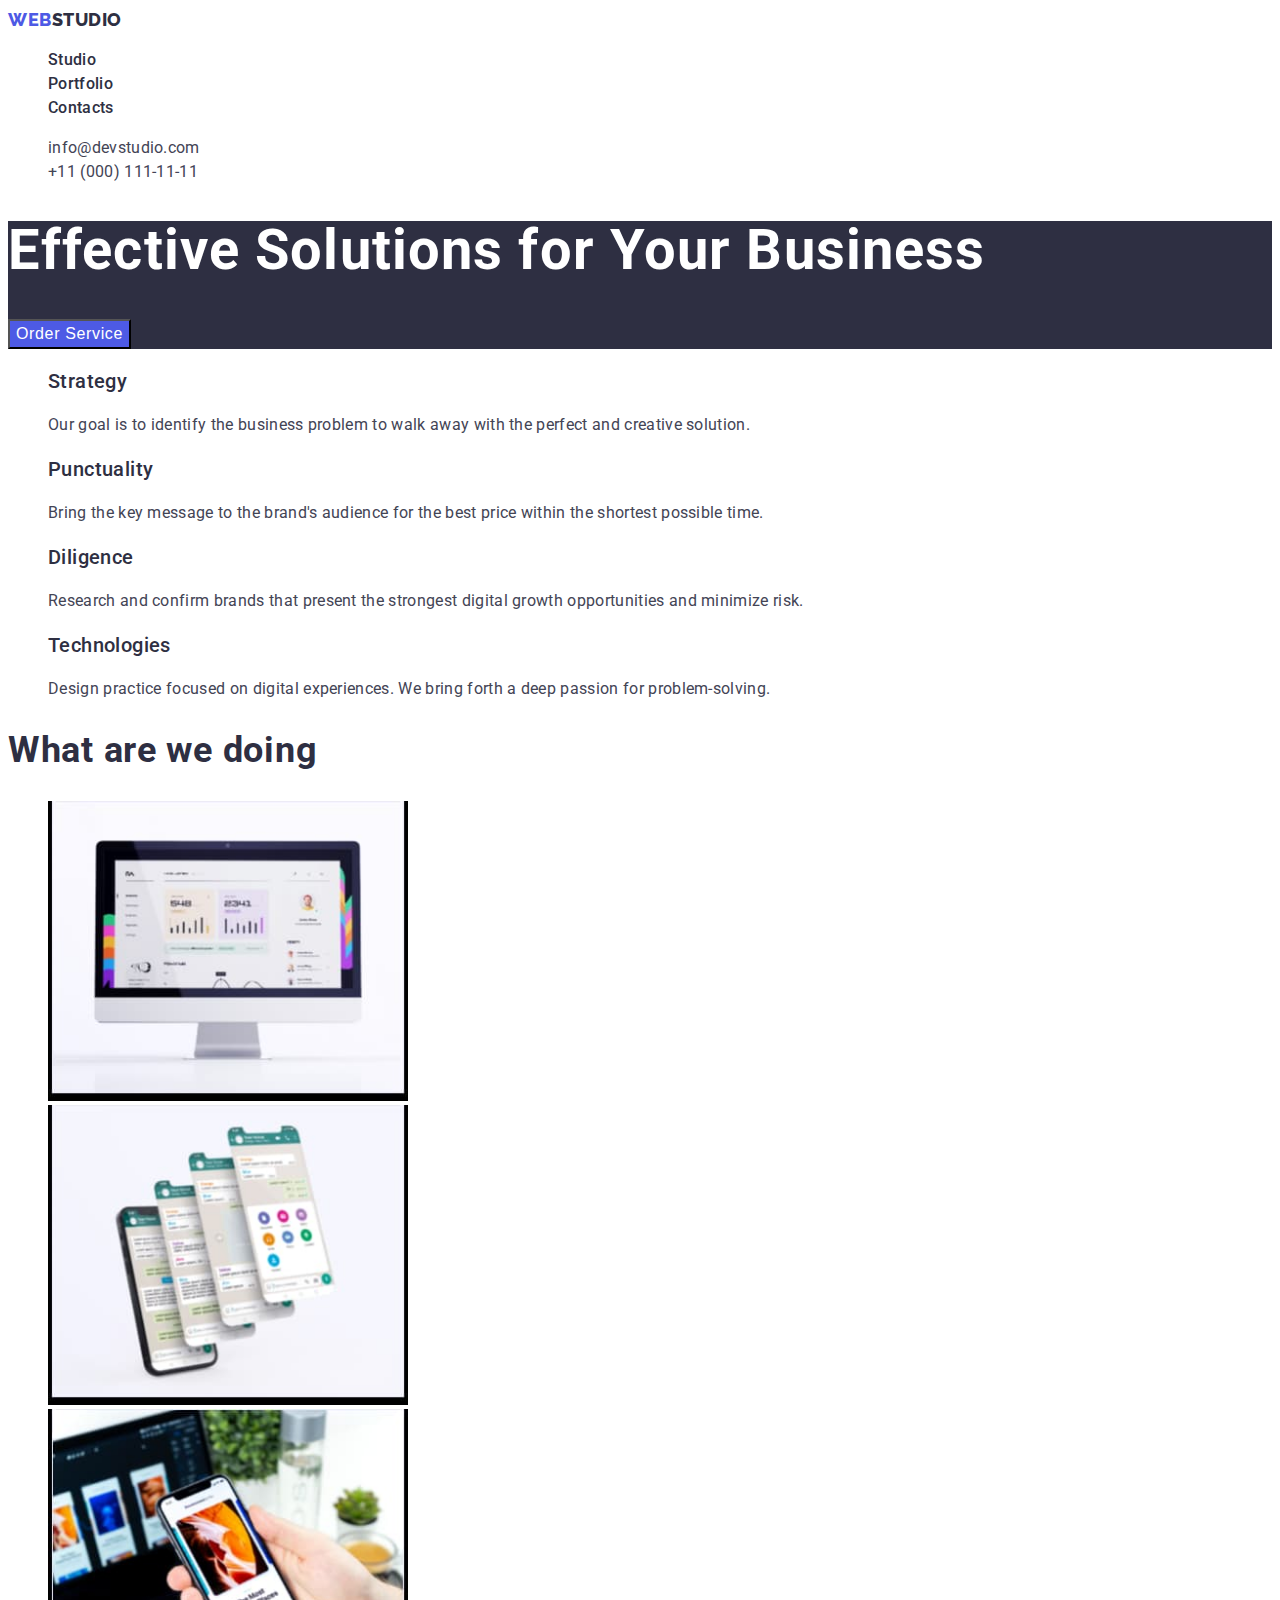
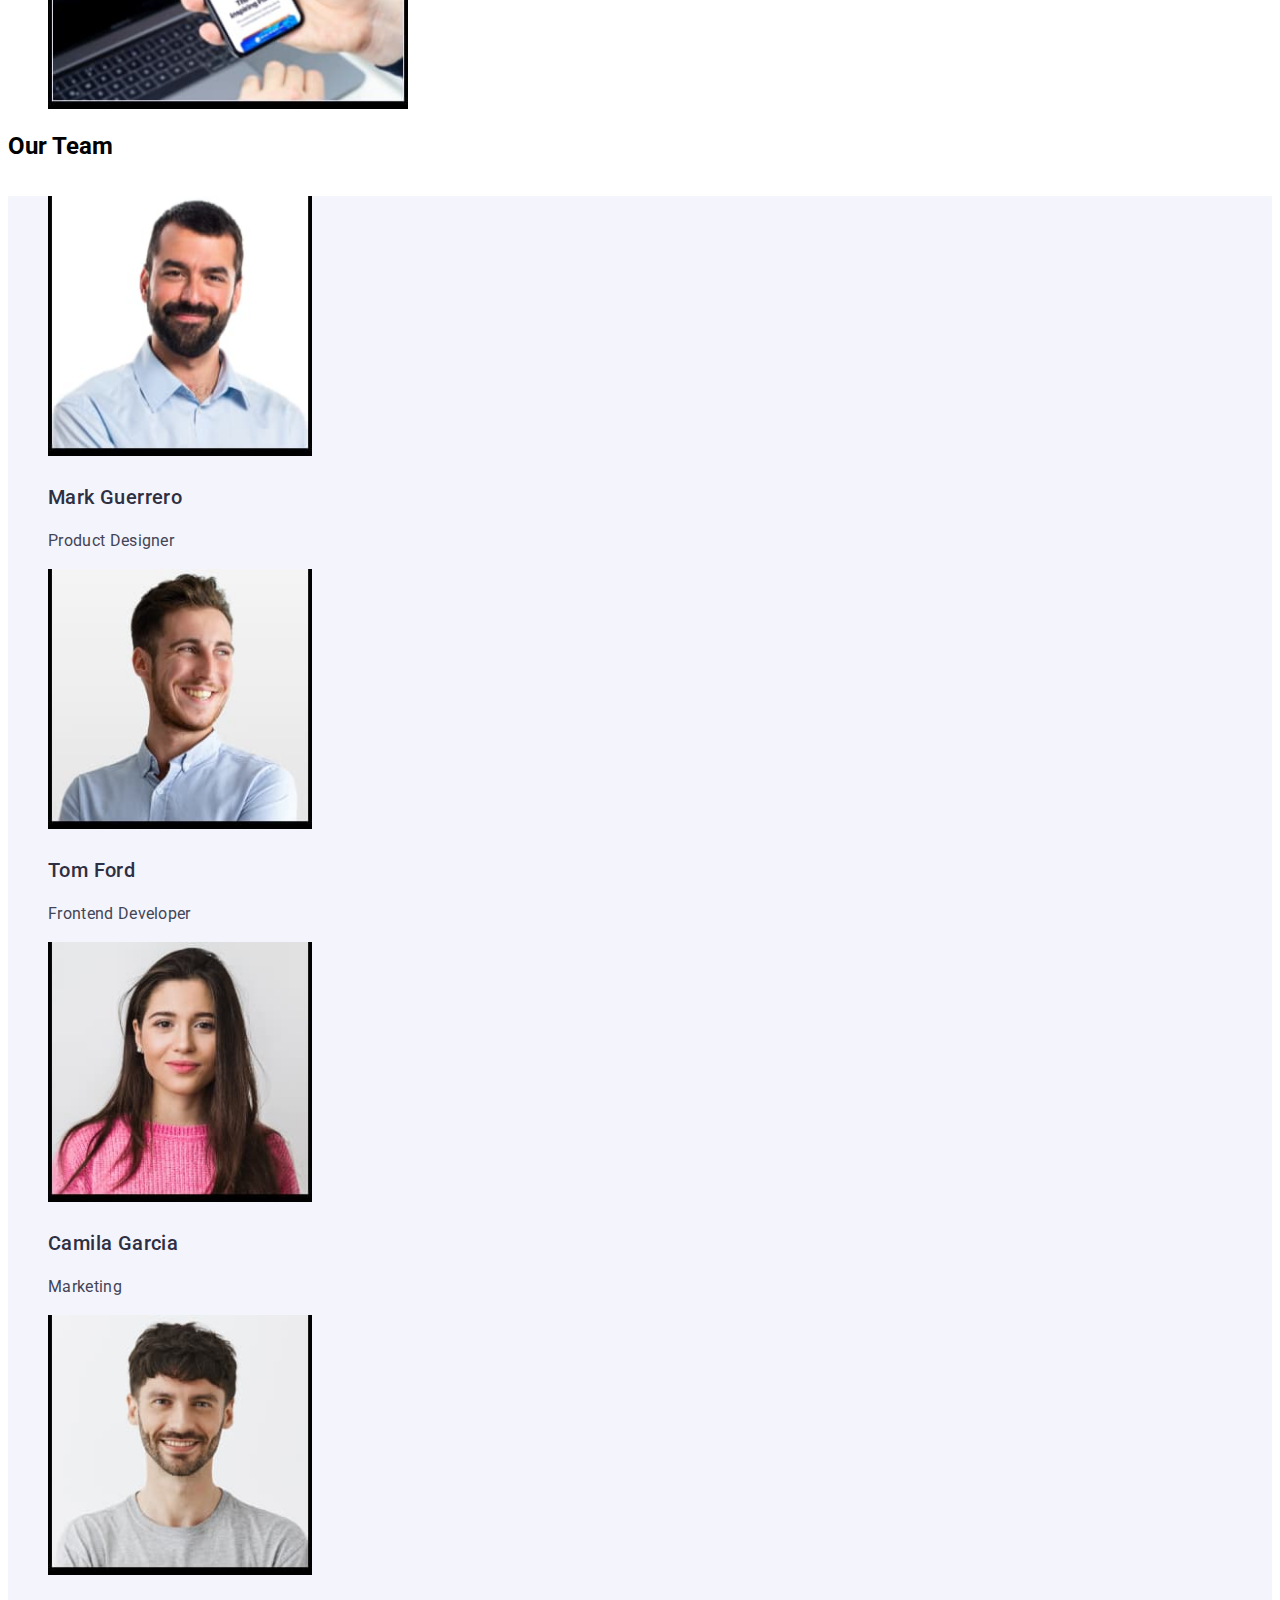
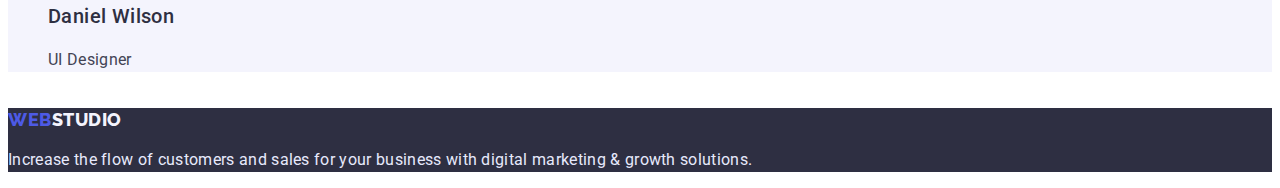
==== index.html @ 511067b0 "next 2" ====
<!DOCTYPE html>
<html lang="en">
<head>
    <meta charset="UTF-8">
    <meta http-equiv="X-UA-Compatible" content="IE=edge">
    <meta name="viewport" content="width=device-width, initial-scale=1.0">
    <title>Studio</title>
    <link rel="preconnect" href="https://fonts.googleapis.com">
    <link rel="preconnect" href="https://fonts.gstatic.com" crossorigin>
    <link href="https://fonts.googleapis.com/css2?family=Raleway:wght@800&family=Roboto:wght@400;500;700;900&display=swap" rel="stylesheet">
    <link rel="stylesheet" href="./css/styles.css">
</head>
<body>
    <!--HEADER  -->
    <header>
        <nav class="page-nav">
            <a class="logo-web link" href="./index.html">Web<span class="logo-studio">Studio</span></a> 
            <ul class="menu list">
                <li class="menu-item">
                    <a class="menu-link link" href="./index.html">Studio</a>
                </li>
                <li class="menu-item">
                    <a class="menu-link link" href="./portfolio.html">Portfolio</a>
                </li>
                <li class="menu-item">
                    <a class="menu-link link" href="">Contacts</a>
                </li>
            </ul> 
        </nav>
           <ul class="list">
           <li class="menu-mail">
                <a class="address-mail link" href="mailto:info@devstudio.com">info@devstudio.com</a>
            </li>
            <li class="menu-tel">
                <a class="address-tel link" href="tel:+110001111111">+11 (000) 111-11-11</a> 
            </li>
           </ul>    
    </header>
   
   <!-- HERO IMAGE -->
   <main>
        <section class="hero">
            <h1 class="pege-hero">Effective Solutions for Your Business</h1>
            <button class="button-hero" type="button">Order Service</button>
        </section>
        <!-- SECTION 1 -->
        <section class="sectin-description">
            <h2 hidden>Description</h2>
            <ul class="list-descript list">
                <li class="strategy">
                    <h3 class="name-strategy">Strategy</h3>
                    <p class="text-strategy">Our goal is to identify the business
                       problem to walk away with the 
                       perfect and creative solution. 
                    </p>
                </li>
                <li class="punctuality">
                    <h3 class="name-punctuality">Punctuality</h3>
                    <p class="text-punctuality">Bring the key message to the
                       brand's audience for the best price
                       within the shortest possible time.</p>
                </li>
                <li class="diligence">
                    <h3 class="name-diligence">Diligence</h3>
                    <p class="text-diligence">Research and confirm brands that
                       present the strongest digital growth
                       opportunities and minimize risk.</p>
                </li>
                <li class="technologies">
                    <h3 class="name-technologies">Technologies</h3>
                    <p class="text-technologies">Design practice focused on digital
                       experiences. We bring forth a deep
                       passion for problem-solving.</p>
                </li>   
            </ul>
        </section>
        <!-- SECTION 2 -->
       <section>
        <h2 class="work">What are we doing</h2>
        <ul class="work-list list">
            <li class="work-imeges">
                <img src="./images/img1.jpg" alt="sait img1" width="360" height="300">
            </li>
            <li class="work-imege">
                <img src="./images/img2.jpg" alt="sait img2" width="360" height="300">
            </li>
            <li class="work-imeg">
                <img src="./images/img3.jpg" alt="sait img3" width="360" height="300">
            </li> 
        </ul>
       </section>
       <!-- SECTION 3 -->
       <section>
        <h2 class="team">Our Team</h2>
        <ul class="team-list list">
            <li class="team-img">
                <img src="./images/img.jpg" alt="sait img" width="264" height="260">
                <h3 class="team-mark">Mark Guerrero</h3>
                <p class="team-designer">Product Designer</p>
            </li>
            <li class="team-img">
                <img src="./images/img-1.jpg" alt="sait img1" width="264" height="260">
                <h3 class="team-mark">Tom Ford</h3>
                <p class="team-designer">Frontend Developer</p>
            </li>
            <li class="team-img">
                <img src="./images/img-2.jpg" alt="sait img2" width="264" height="260">
                <h3 class="team-mark">Camila Garcia</h3>
                <p class="team-designer">Marketing</p>
            </li>
            <li>
                <img src="./images/img-3.jpg" alt="sait img3" width="264" height="260">
                <h3 class="team-mark">Daniel Wilson</h3>
                <p class="team-designer">UI Designer</p>
            </li>    
        </ul>
       </section>
   </main>
   <!-- FOOTER -->
   <footer>
    <div class="footer">
        <a class="logo-web link" href="./index.html">Web<span class="logo-footer">Studio</span></a> 
        <p class="text-footer">Increase the flow of customers and sales for your business with digital marketing & growth solutions.</p>   
    </div>
   </footer>  
</body>
</html>
---- css/styles.css ----
:root {
    --brend-color: #2E2F42;
    --text-color:#434455;
    --white-color:#FFFFFF;
}
.list {
    list-style:none;
}
.link {
    text-decoration:none;
}
body {
    font-family: 'Roboto', sans-serif;
}
.logo-web {
    font-family: 'Raleway',sans-serif;
    font-weight: 800;
    font-size: 18px;
    line-height: 1.33;
    letter-spacing: 0.03em;
    text-transform: uppercase;
    color: #4D5AE5; 
}
.logo-studio {
    font-family: 'Raleway',sans-serif;
    font-weight: 800;
    font-size: 18px;
    line-height: 1.33;
    letter-spacing: 0.03em;
    text-transform: uppercase; 
    color: var(--brend-color);   
}
.logo-footer {
    font-weight: 800;
    font-size: 18px;
    line-height: 1.16;
    letter-spacing: 0.03em;
    text-transform: uppercase;
    color: #F4F4FD;
}
.menu-link {
    font-weight: 500;
    font-size: 16px;
    line-height: 1.5;
    letter-spacing: 0.02em; 
    color:var(--brend-color);   
}
.address-mail {
    font-weight: 400;
    font-size: 16px;
    line-height: 1.5;
    letter-spacing: 0.02em;   
    color:var(--text-color); 
}

.address-tel {
    font-weight: 400;
    font-size: 16px;
    line-height: 1.5;
    letter-spacing: 0.02em;
    color: var(--text-color);
}
.hero {
    background-color: var(--brend-color); 
}
.pege-hero {
    font-weight: 700;
    font-size: 56px;
    line-height: 1.07;
    letter-spacing: 0.02em;
    color:var(--white-color);
}
.button-hero {
    font-weight: 500;
    font-size: 16px;
    line-height: 1.5;
    align-items: center;
    letter-spacing: 0.04em;
    color:var(--white-color);
    background-color: #4D5AE5;
}

/* SECTION 1 */
.name-strategy {
    font-weight: 500;
    font-size: 20px;
    line-height: 1.2;
    letter-spacing: 0.02em;
    color: var(--brend-color);
}
.text-strategy {
    font-weight: 400;
    font-size: 16px;
    line-height: 1.5;
    letter-spacing: 0.02em;
    color: var(--text-color);
}
.name-punctuality {
    font-weight: 500;
    font-size: 20px;
    line-height: 1.2;
    letter-spacing: 0.02em;
    color: var(--brend-color);
}
.text-punctuality {
    font-weight: 400;
    font-size: 16px;
    line-height: 1.5;
    letter-spacing: 0.02em;
    color: var(--text-color);    
}
.name-diligence {
    font-weight: 500;
    font-size: 20px;
    line-height: 1.2;
    letter-spacing: 0.02em;
    color: var(--brend-color);
}
.text-diligence {
    font-weight: 400;
    font-size: 16px;
    line-height: 1.5;
    letter-spacing: 0.02em;
    color: var(--text-color);
}
.name-technologies {
    font-weight: 500;
    font-size: 20px;
    line-height: 1.2;
    letter-spacing: 0.02em;
    color: var(--brend-color);
}
.text-technologies {
    font-weight: 400;
    font-size: 16px;
    line-height: 1.5;
    letter-spacing: 0.02em;
    color: var(--text-color);
}
/* <!-- SECTION 2 --> */
.work {
    font-weight: 700;
    font-size: 36px;
    line-height: 1.11;
    letter-spacing: 0.02em; 
    color: var(--brend-color);   
}

.team-list {
    font-weight: 700;
    font-size: 36px;
    line-height: 1.11;
    letter-spacing: 0.02em;
    color: var(--brend-color); 
    background: #F4F4FD;
}
.team-mark {
    font-weight: 500;
    font-size: 20px;
    line-height: 1.2;
    letter-spacing: 0.02em;
    color: var(--brend-color);
}
.team-designer {
    font-weight: 400;
    font-size: 16px;
    line-height: 1.5;
    letter-spacing: 0.02em;
    color: var(--text-color);
}
/* FOOTER */
.footer {
    background: var(--brend-color);   
}
.text-footer {
    font-weight: 400;
    font-size: 16px;
    line-height: 1.5;
    letter-spacing: 0.02em;
    color: #E7E9FC;
}
/* PORTFOLIO BATTON */
.batton-portfolio{
    font-weight: 500;
    font-size: 16px;
    line-height: 1.5;
    display: flex;
    align-items: center;
    text-align: center;
    letter-spacing: 0.04em;
    color: #4D5AE5;
}
.batton-portfolio:hover,
.batton-portfolio:focus {
    background: #404BBF;
    color:var(--white-color);
}
/*  PORTFOLIO IMG*/
.name-img {
    font-weight: 500;
    font-size: 20px;
    line-height: 1.2;
    letter-spacing: 0.02em;
    color: var(--brend-color);
}
.text-img {
    font-weight: 400;
    font-size: 16px;
    line-height: 1.5;
    letter-spacing: 0.02em;
    color: var(--text-color);
}
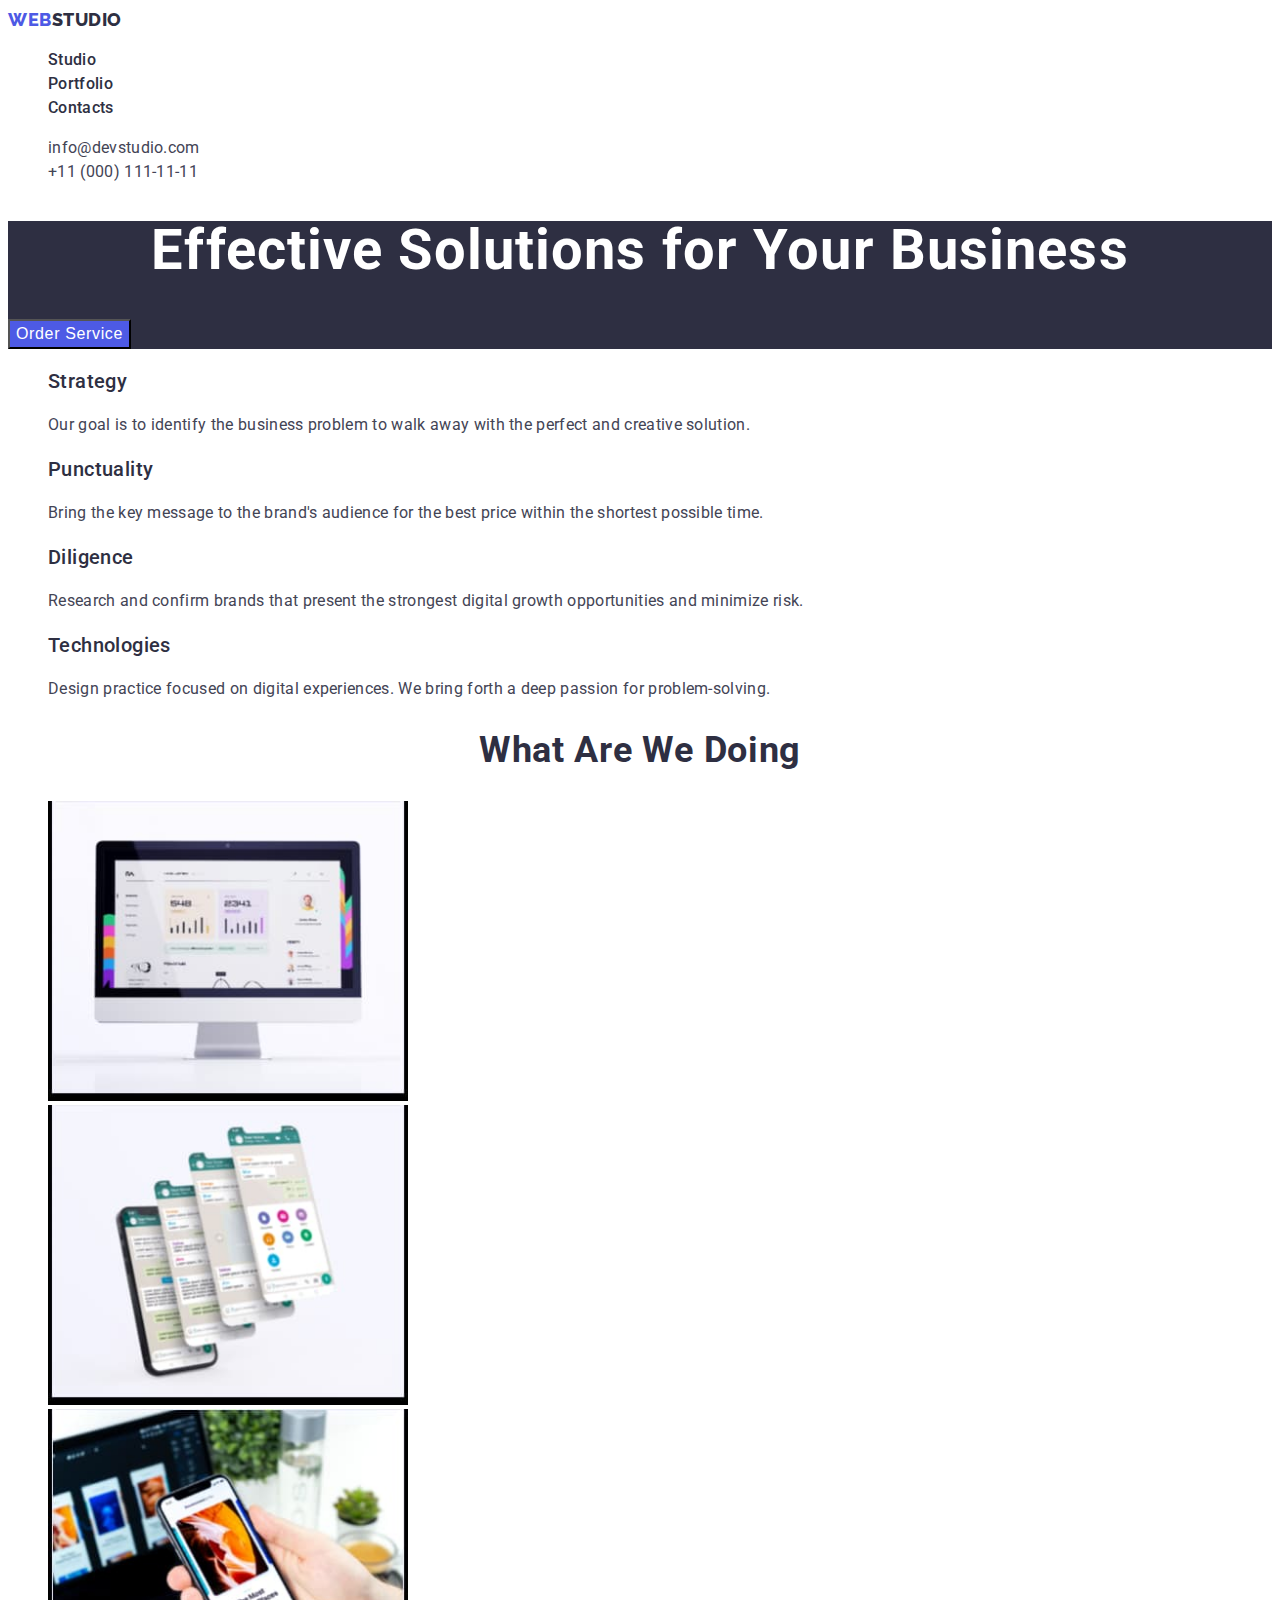
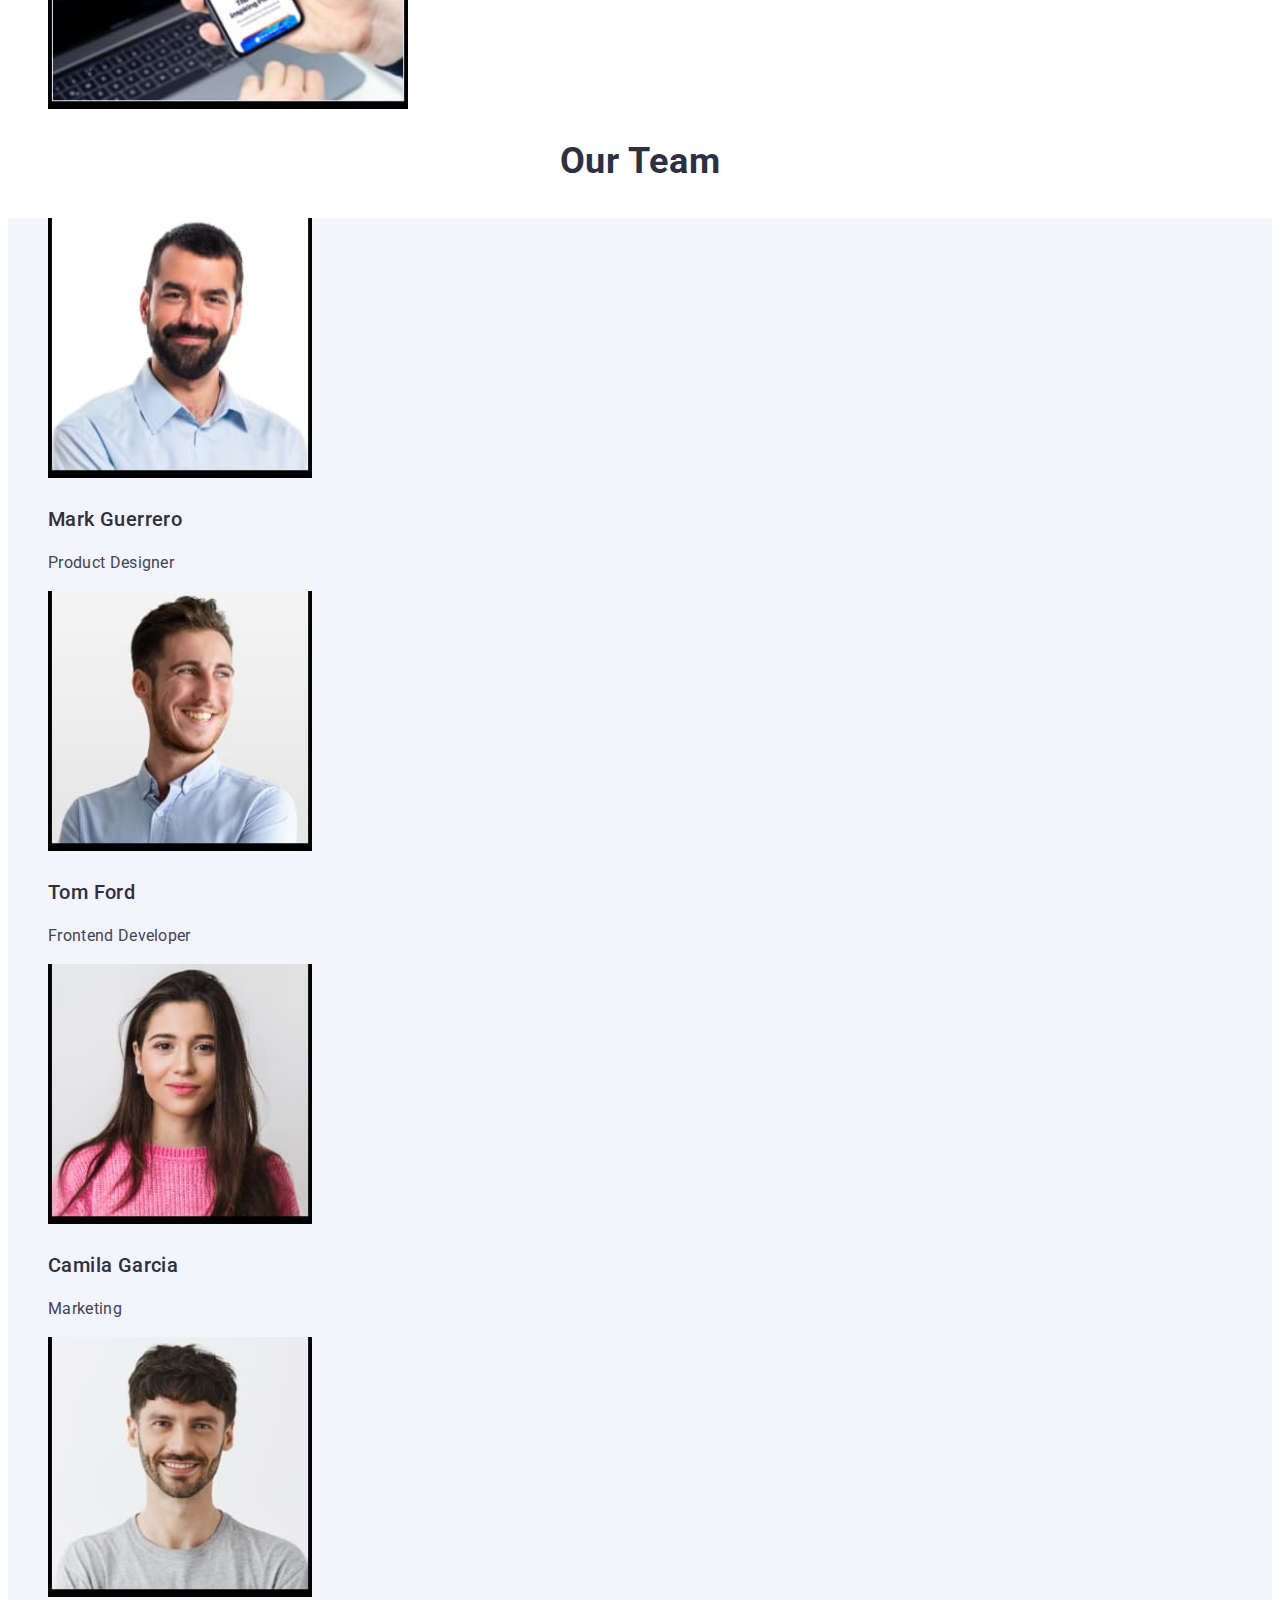
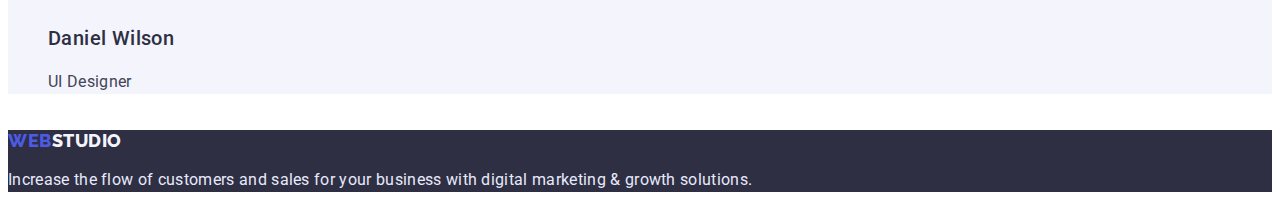
==== commit e400daa4: "next2" ====
--- a/index.html
+++ b/index.html
@@ -91,7 +91,7 @@
        </section>
        <!-- SECTION 3 -->
        <section>
-        <h2 class="team">Our Team</h2>
+        <h2 class="work">Our Team</h2>
         <ul class="team-list list">
             <li class="team-img">
                 <img src="./images/img.jpg" alt="sait img" width="264" height="260">
@@ -117,11 +117,9 @@
        </section>
    </main>
    <!-- FOOTER -->
-   <footer>
-    <div class="footer">
+   <footer class="footer">
         <a class="logo-web link" href="./index.html">Web<span class="logo-footer">Studio</span></a> 
         <p class="text-footer">Increase the flow of customers and sales for your business with digital marketing & growth solutions.</p>   
-    </div>
    </footer>  
 </body>
 </html>--- a/css/styles.css
+++ b/css/styles.css
@@ -1,6 +1,5 @@
 :root {
     --brend-color: #2E2F42;
-    --text-color:#434455;
     --white-color:#FFFFFF;
 }
 .list {
@@ -11,12 +10,13 @@
 }
 body {
     font-family: 'Roboto', sans-serif;
+    --text-color: #434455;
 }
 .logo-web {
     font-family: 'Raleway',sans-serif;
     font-weight: 800;
     font-size: 18px;
-    line-height: 1.33;
+    line-height: 1.17;
     letter-spacing: 0.03em;
     text-transform: uppercase;
     color: #4D5AE5; 
@@ -43,8 +43,13 @@
     font-size: 16px;
     line-height: 1.5;
     letter-spacing: 0.02em; 
-    color:var(--brend-color);   
-}
+    color:var(--brend-color);       
+}
+.menu-link:hover,
+.menu-link:focus {
+    color: #404BBF;
+}
+
 .address-mail {
     font-weight: 400;
     font-size: 16px;
@@ -67,6 +72,7 @@
     font-weight: 700;
     font-size: 56px;
     line-height: 1.07;
+    text-align: center;
     letter-spacing: 0.02em;
     color:var(--white-color);
 }
@@ -78,6 +84,7 @@
     letter-spacing: 0.04em;
     color:var(--white-color);
     background-color: #4D5AE5;
+    cursor: pointer;
 }
 
 /* SECTION 1 */
@@ -142,7 +149,9 @@
     font-weight: 700;
     font-size: 36px;
     line-height: 1.11;
-    letter-spacing: 0.02em; 
+    letter-spacing: 0.02em;
+    text-align: center;
+    text-transform: capitalize;
     color: var(--brend-color);   
 }
 
@@ -181,6 +190,7 @@
 }
 /* PORTFOLIO BATTON */
 .batton-portfolio{
+    font-family: 'Roboto', sans-serif;
     font-weight: 500;
     font-size: 16px;
     line-height: 1.5;
@@ -189,6 +199,7 @@
     text-align: center;
     letter-spacing: 0.04em;
     color: #4D5AE5;
+    cursor: pointer;
 }
 .batton-portfolio:hover,
 .batton-portfolio:focus {
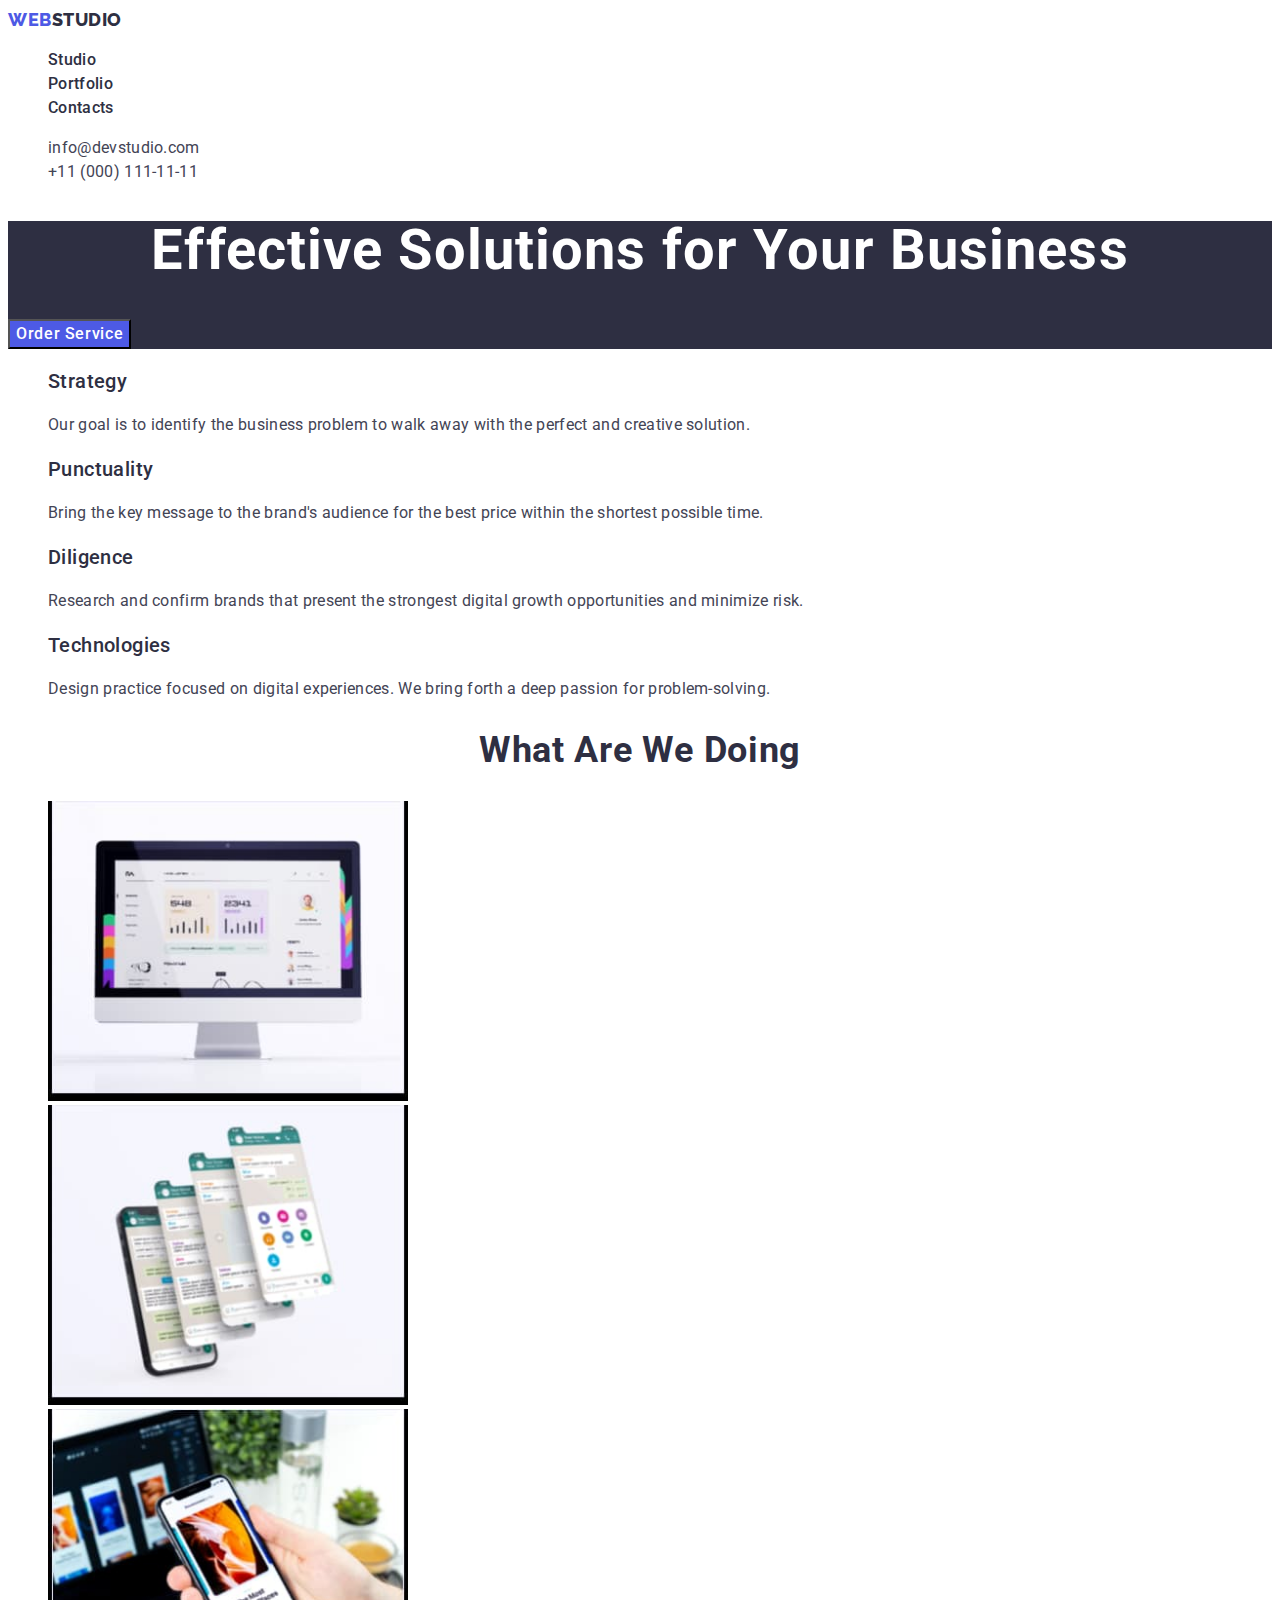
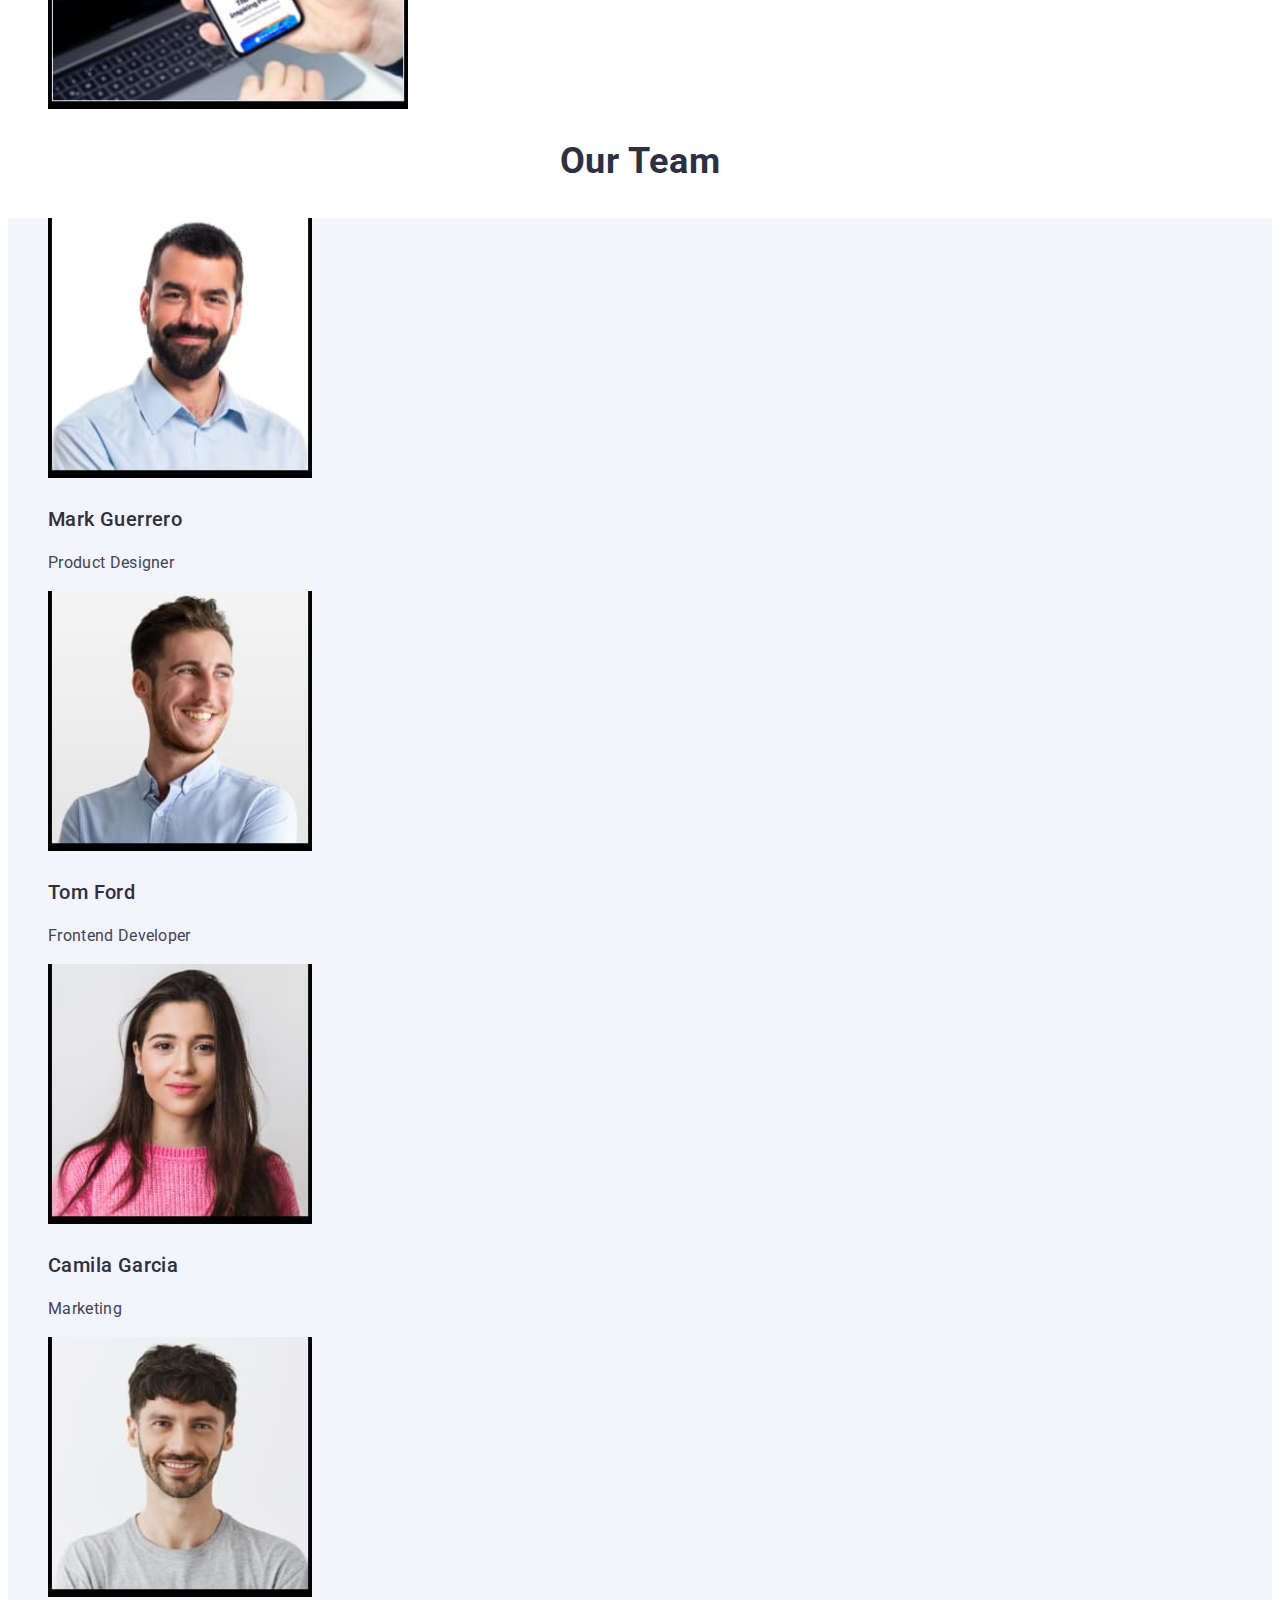
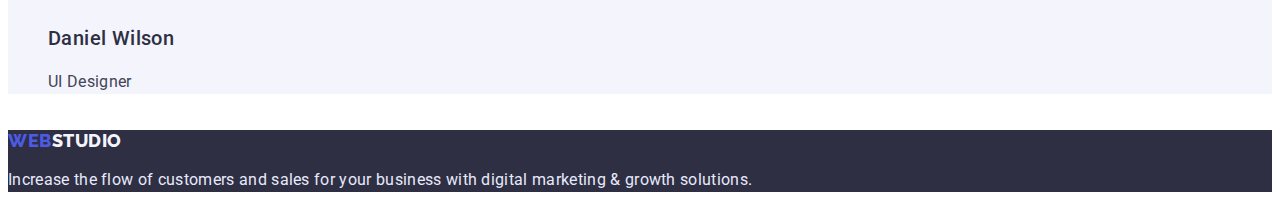
==== commit 63fa00ea: "next4" ====
--- a/index.html
+++ b/index.html
@@ -27,14 +27,16 @@
                 </li>
             </ul> 
         </nav>
-           <ul class="list">
-           <li class="menu-mail">
-                <a class="address-mail link" href="mailto:info@devstudio.com">info@devstudio.com</a>
-            </li>
-            <li class="menu-tel">
-                <a class="address-tel link" href="tel:+110001111111">+11 (000) 111-11-11</a> 
-            </li>
-           </ul>    
+        <address class="heder-address">
+            <ul class="list">
+                <li class="menu-mail">
+                    <a class="address-mail link" href="mailto:info@devstudio.com">info@devstudio.com</a>
+                </li>
+                <li class="menu-tel">
+                    <a class="address-mail link" href="tel:+110001111111">+11 (000) 111-11-11</a>
+                </li>
+            </ul>
+        </address>
     </header>
    
    <!-- HERO IMAGE -->
@@ -45,7 +47,7 @@
         </section>
         <!-- SECTION 1 -->
         <section class="sectin-description">
-            <h2 hidden>Description</h2>
+            <h2 class="title" hidden>Description</h2>
             <ul class="list-descript list">
                 <li class="strategy">
                     <h3 class="name-strategy">Strategy</h3>
@@ -55,20 +57,20 @@
                     </p>
                 </li>
                 <li class="punctuality">
-                    <h3 class="name-punctuality">Punctuality</h3>
-                    <p class="text-punctuality">Bring the key message to the
+                    <h3 class="name-strategy">Punctuality</h3>
+                    <p class="text-strategy">Bring the key message to the
                        brand's audience for the best price
                        within the shortest possible time.</p>
                 </li>
                 <li class="diligence">
-                    <h3 class="name-diligence">Diligence</h3>
-                    <p class="text-diligence">Research and confirm brands that
+                    <h3 class="name-strategy">Diligence</h3>
+                    <p class="text-strategy">Research and confirm brands that
                        present the strongest digital growth
                        opportunities and minimize risk.</p>
                 </li>
                 <li class="technologies">
-                    <h3 class="name-technologies">Technologies</h3>
-                    <p class="text-technologies">Design practice focused on digital
+                    <h3 class="name-strategy">Technologies</h3>
+                    <p class="text-strategy">Design practice focused on digital
                        experiences. We bring forth a deep
                        passion for problem-solving.</p>
                 </li>   
--- a/css/styles.css
+++ b/css/styles.css
@@ -1,6 +1,7 @@
 :root {
     --brend-color: #2E2F42;
     --white-color:#FFFFFF;
+    --text-color: #434455;
 }
 .list {
     list-style:none;
@@ -10,7 +11,7 @@
 }
 body {
     font-family: 'Roboto', sans-serif;
-    --text-color: #434455;
+    color: #434455;
 }
 .logo-web {
     font-family: 'Raleway',sans-serif;
@@ -49,6 +50,9 @@
 .menu-link:focus {
     color: #404BBF;
 }
+.heder-address{
+    font-style: normal;
+}
 
 .address-mail {
     font-weight: 400;
@@ -58,13 +62,11 @@
     color:var(--text-color); 
 }
 
-.address-tel {
-    font-weight: 400;
-    font-size: 16px;
-    line-height: 1.5;
-    letter-spacing: 0.02em;
-    color: var(--text-color);
+.address-mail:hover,
+.address-mail:focus {
+    color: #404BBF;
 }
+
 .hero {
     background-color: var(--brend-color); 
 }
@@ -77,6 +79,7 @@
     color:var(--white-color);
 }
 .button-hero {
+    font-family: 'Roboto', sans-serif;
     font-weight: 500;
     font-size: 16px;
     line-height: 1.5;
@@ -102,48 +105,7 @@
     letter-spacing: 0.02em;
     color: var(--text-color);
 }
-.name-punctuality {
-    font-weight: 500;
-    font-size: 20px;
-    line-height: 1.2;
-    letter-spacing: 0.02em;
-    color: var(--brend-color);
-}
-.text-punctuality {
-    font-weight: 400;
-    font-size: 16px;
-    line-height: 1.5;
-    letter-spacing: 0.02em;
-    color: var(--text-color);    
-}
-.name-diligence {
-    font-weight: 500;
-    font-size: 20px;
-    line-height: 1.2;
-    letter-spacing: 0.02em;
-    color: var(--brend-color);
-}
-.text-diligence {
-    font-weight: 400;
-    font-size: 16px;
-    line-height: 1.5;
-    letter-spacing: 0.02em;
-    color: var(--text-color);
-}
-.name-technologies {
-    font-weight: 500;
-    font-size: 20px;
-    line-height: 1.2;
-    letter-spacing: 0.02em;
-    color: var(--brend-color);
-}
-.text-technologies {
-    font-weight: 400;
-    font-size: 16px;
-    line-height: 1.5;
-    letter-spacing: 0.02em;
-    color: var(--text-color);
-}
+
 /* <!-- SECTION 2 --> */
 .work {
     font-weight: 700;
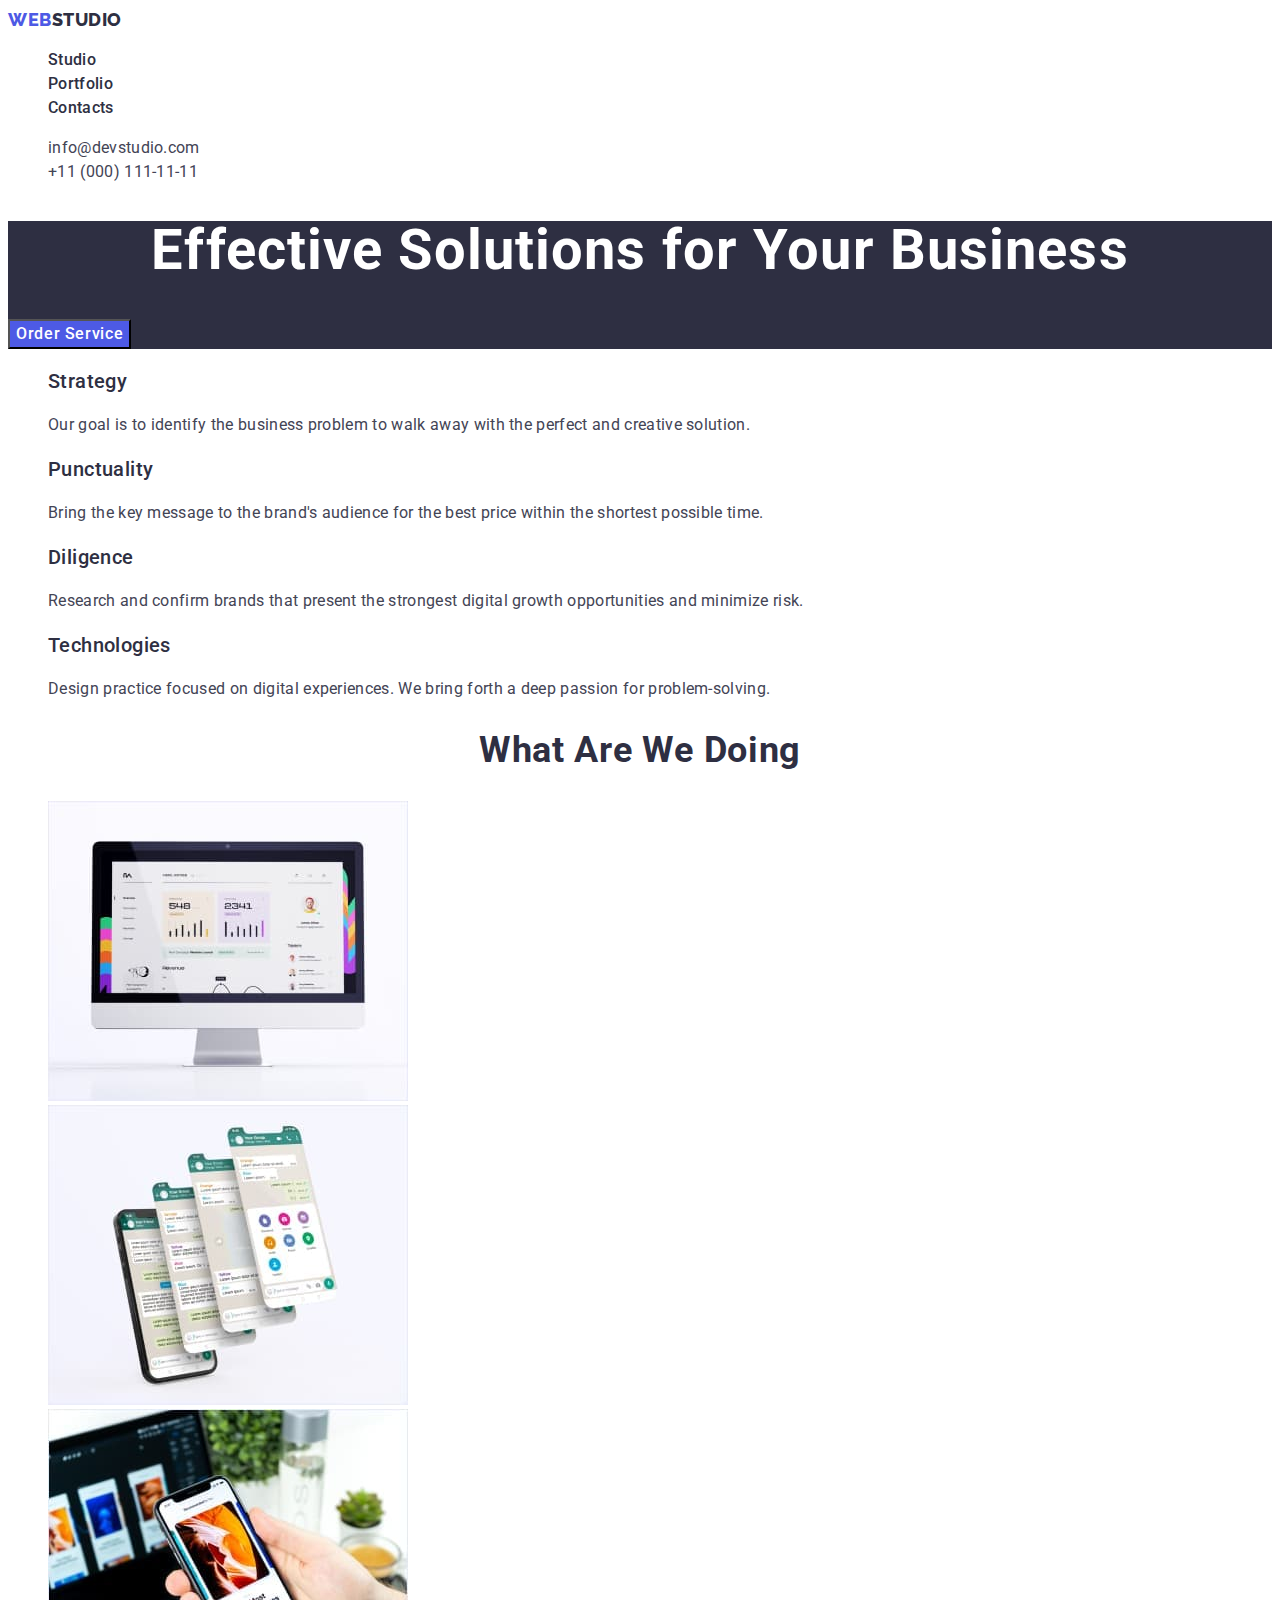
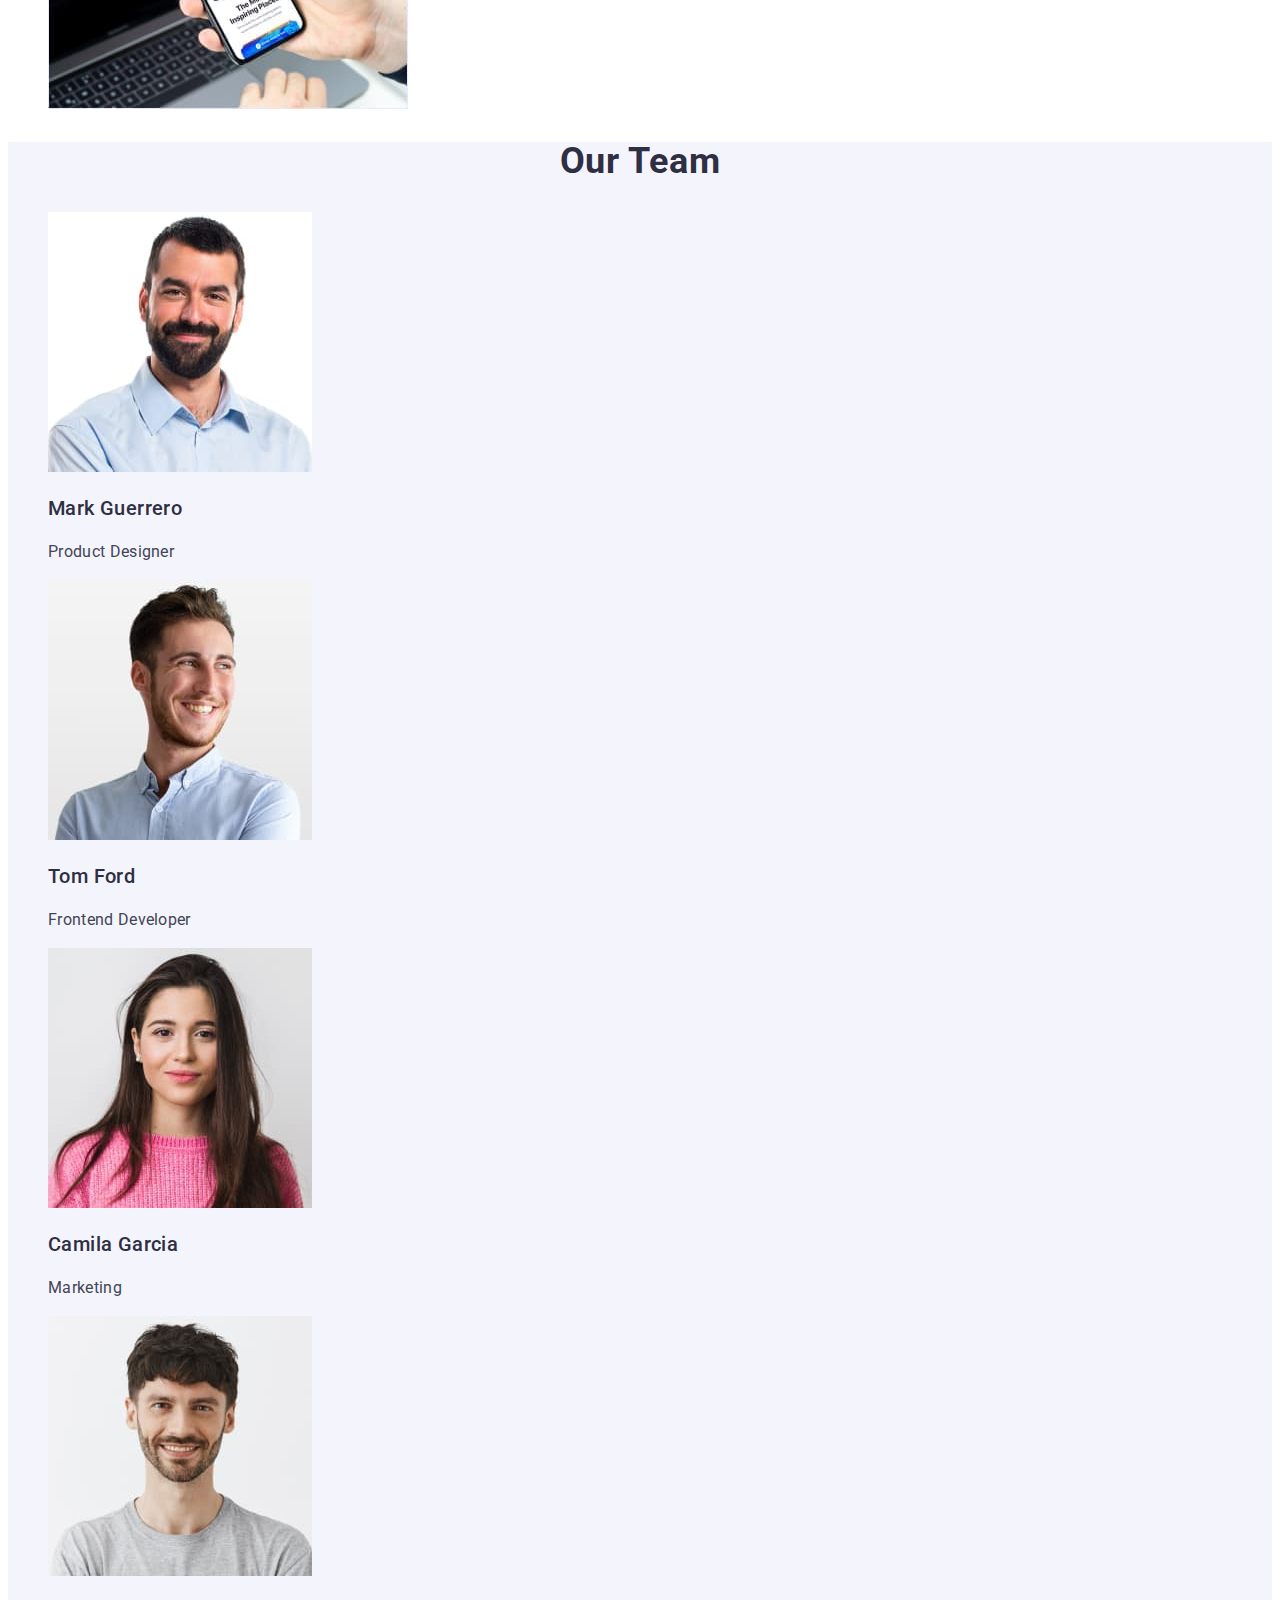
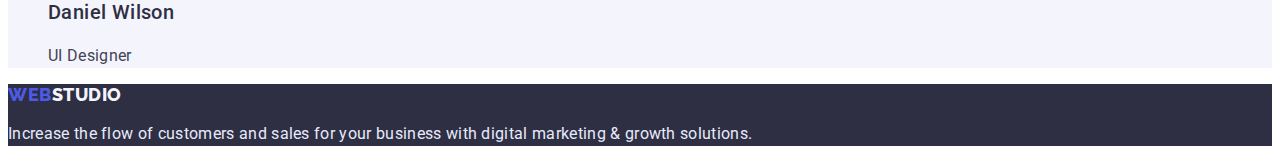
==== commit 4682afd3: "next5" ====
--- a/index.html
+++ b/index.html
@@ -12,7 +12,7 @@
 </head>
 <body>
     <!--HEADER  -->
-    <header>
+    <header class="header">
         <nav class="page-nav">
             <a class="logo-web link" href="./index.html">Web<span class="logo-studio">Studio</span></a> 
             <ul class="menu list">
@@ -33,7 +33,7 @@
                     <a class="address-mail link" href="mailto:info@devstudio.com">info@devstudio.com</a>
                 </li>
                 <li class="menu-tel">
-                    <a class="address-mail link" href="tel:+110001111111">+11 (000) 111-11-11</a>
+                    <a class="address-tel link" href="tel:+110001111111">+11 (000) 111-11-11</a>
                 </li>
             </ul>
         </address>
@@ -46,7 +46,7 @@
             <button class="button-hero" type="button">Order Service</button>
         </section>
         <!-- SECTION 1 -->
-        <section class="sectin-description">
+        <section class="section">
             <h2 class="title" hidden>Description</h2>
             <ul class="list-descript list">
                 <li class="strategy">
@@ -75,42 +75,42 @@
                        passion for problem-solving.</p>
                 </li>   
             </ul>
-        </section>
+        </section >
         <!-- SECTION 2 -->
-       <section>
+       <section class="section">
         <h2 class="work">What are we doing</h2>
-        <ul class="work-list list">
-            <li class="work-imeges">
+        <ul>
+            <li class="work-imeges list">
                 <img src="./images/img1.jpg" alt="sait img1" width="360" height="300">
             </li>
-            <li class="work-imege">
+            <li class="work-imege list">
                 <img src="./images/img2.jpg" alt="sait img2" width="360" height="300">
             </li>
-            <li class="work-imeg">
+            <li class="work-imeg list">
                 <img src="./images/img3.jpg" alt="sait img3" width="360" height="300">
             </li> 
         </ul>
        </section>
        <!-- SECTION 3 -->
-       <section>
+       <section class="team">
         <h2 class="work">Our Team</h2>
-        <ul class="team-list list">
-            <li class="team-img">
+        <ul>
+            <li class="team-img list">
                 <img src="./images/img.jpg" alt="sait img" width="264" height="260">
                 <h3 class="team-mark">Mark Guerrero</h3>
                 <p class="team-designer">Product Designer</p>
             </li>
-            <li class="team-img">
+            <li class="team-img list">
                 <img src="./images/img-1.jpg" alt="sait img1" width="264" height="260">
                 <h3 class="team-mark">Tom Ford</h3>
                 <p class="team-designer">Frontend Developer</p>
             </li>
-            <li class="team-img">
+            <li class="team-img list">
                 <img src="./images/img-2.jpg" alt="sait img2" width="264" height="260">
                 <h3 class="team-mark">Camila Garcia</h3>
                 <p class="team-designer">Marketing</p>
             </li>
-            <li>
+            <li class="team-img list">
                 <img src="./images/img-3.jpg" alt="sait img3" width="264" height="260">
                 <h3 class="team-mark">Daniel Wilson</h3>
                 <p class="team-designer">UI Designer</p>
--- a/css/styles.css
+++ b/css/styles.css
@@ -2,6 +2,10 @@
     --brend-color: #2E2F42;
     --white-color:#FFFFFF;
     --text-color: #434455;
+    --logo-color:#4D5AE5;
+    --team-color:#F4F4FD;
+    --paragraph-color:#E7E9FC;
+    --button-color:#404BBF;
 }
 .list {
     list-style:none;
@@ -11,7 +15,11 @@
 }
 body {
     font-family: 'Roboto', sans-serif;
-    color: #434455;
+    font-weight: 400;
+    color:var(--text-color);
+}
+.header {
+    background-color:var(--white-color);
 }
 .logo-web {
     font-family: 'Raleway',sans-serif;
@@ -20,7 +28,7 @@
     line-height: 1.17;
     letter-spacing: 0.03em;
     text-transform: uppercase;
-    color: #4D5AE5; 
+    color:var(--logo-color); 
 }
 .logo-studio {
     font-family: 'Raleway',sans-serif;
@@ -29,7 +37,7 @@
     line-height: 1.33;
     letter-spacing: 0.03em;
     text-transform: uppercase; 
-    color: var(--brend-color);   
+    color:var(--brend-color);   
 }
 .logo-footer {
     font-weight: 800;
@@ -37,7 +45,7 @@
     line-height: 1.16;
     letter-spacing: 0.03em;
     text-transform: uppercase;
-    color: #F4F4FD;
+    color:var(--team-color);
 }
 .menu-link {
     font-weight: 500;
@@ -48,27 +56,32 @@
 }
 .menu-link:hover,
 .menu-link:focus {
-    color: #404BBF;
+    color:var(--button-color);
 }
 .heder-address{
     font-style: normal;
 }
 
 .address-mail {
-    font-weight: 400;
+    font-family: inherit;
     font-size: 16px;
     line-height: 1.5;
-    letter-spacing: 0.02em;   
-    color:var(--text-color); 
+    letter-spacing: 0.02em; 
+    color:var(--text-color);  
 }
-
 .address-mail:hover,
 .address-mail:focus {
-    color: #404BBF;
+    color:var(--button-color);
+}
+.address-tel {
+    font-size: 16px;
+    line-height: 1.5;
+    letter-spacing: 0.02em; 
+    color:var(--text-color);  
 }
 
 .hero {
-    background-color: var(--brend-color); 
+    background-color:var(--brend-color); 
 }
 .pege-hero {
     font-weight: 700;
@@ -79,34 +92,41 @@
     color:var(--white-color);
 }
 .button-hero {
-    font-family: 'Roboto', sans-serif;
+    font-family: inherit;
     font-weight: 500;
     font-size: 16px;
     line-height: 1.5;
-    align-items: center;
     letter-spacing: 0.04em;
     color:var(--white-color);
-    background-color: #4D5AE5;
-    cursor: pointer;
+    background-color:var(--logo-color);
+}
+.button-hero:hover,
+.button-hero:focus {
+    background-color:var(--button-color);
 }
 
 /* SECTION 1 */
+.sectin {
+    background-color:var(--white-color);
+}
 .name-strategy {
     font-weight: 500;
     font-size: 20px;
     line-height: 1.2;
     letter-spacing: 0.02em;
-    color: var(--brend-color);
+    color:var(--brend-color);
 }
 .text-strategy {
-    font-weight: 400;
     font-size: 16px;
     line-height: 1.5;
     letter-spacing: 0.02em;
-    color: var(--text-color);
 }
 
-/* <!-- SECTION 2 --> */
+/* SECTION 2 */
+.sectin {
+    background-color:var(--white-color);
+}
+
 .work {
     font-weight: 700;
     font-size: 36px;
@@ -117,55 +137,48 @@
     color: var(--brend-color);   
 }
 
-.team-list {
-    font-weight: 700;
-    font-size: 36px;
-    line-height: 1.11;
-    letter-spacing: 0.02em;
-    color: var(--brend-color); 
-    background: #F4F4FD;
+/* SECTION 3 */
+.team {
+    background-color:var(--team-color); 
 }
 .team-mark {
     font-weight: 500;
     font-size: 20px;
     line-height: 1.2;
     letter-spacing: 0.02em;
-    color: var(--brend-color);
+    color:var(--brend-color);
 }
 .team-designer {
-    font-weight: 400;
     font-size: 16px;
     line-height: 1.5;
     letter-spacing: 0.02em;
-    color: var(--text-color);
 }
 /* FOOTER */
 .footer {
-    background: var(--brend-color);   
+    background-color:var(--brend-color);   
 }
 .text-footer {
-    font-weight: 400;
     font-size: 16px;
     line-height: 1.5;
     letter-spacing: 0.02em;
-    color: #E7E9FC;
+    color:var(--paragraph-color);
 }
 /* PORTFOLIO BATTON */
 .batton-portfolio{
-    font-family: 'Roboto', sans-serif;
+    font-family: inherit;
     font-weight: 500;
     font-size: 16px;
     line-height: 1.5;
-    display: flex;
     align-items: center;
     text-align: center;
     letter-spacing: 0.04em;
-    color: #4D5AE5;
+    color:var(--logo-color);
+    background-color: var(--paragraph-color);
     cursor: pointer;
 }
 .batton-portfolio:hover,
 .batton-portfolio:focus {
-    background: #404BBF;
+    background-color:var(--button-color);
     color:var(--white-color);
 }
 /*  PORTFOLIO IMG*/
@@ -177,9 +190,7 @@
     color: var(--brend-color);
 }
 .text-img {
-    font-weight: 400;
     font-size: 16px;
     line-height: 1.5;
     letter-spacing: 0.02em;
-    color: var(--text-color);
 }
